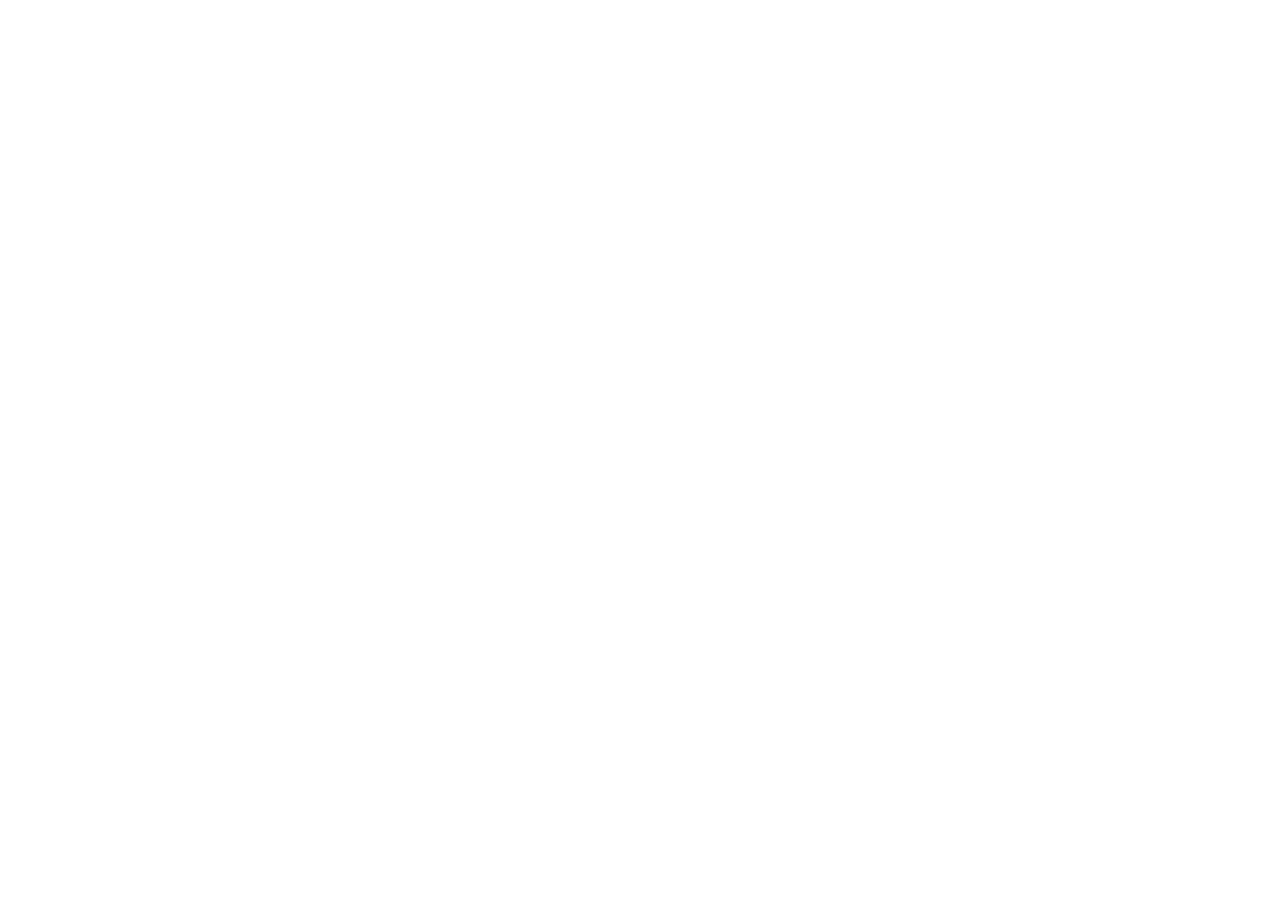
==== contact.html @ 07f29474 "Plantillas html" ====
<!DOCTYPE html>
<html lang="es">
<head>
    <meta charset="UTF-8">
    <title>Teach Logistics ®</title>
    <link rel="stylesheet" href="./bower/bootstrap/dist/css/bootstrap.min.css">
    <link rel="stylesheet" href="./bower/fontawesome/css/font-awesome.min.css">
    <link rel="stylesheet" href="./bower/OwlCarouselBower/owl-carousel/owl.carousel.css">
    <link rel="stylesheet" href="./bower/OwlCarouselBower/owl-carousel/owl.theme.css">
    <link rel="stylesheet" href="./bower/lightbox2/dist/css/lightbox.css">
    <link rel="stylesheet" href="./css/styles.css">
</head>
<body>
    <footer>

    </footer>
    <script type="text/javascript" src="./bower/jquery/dist/jquery.min.js"></script>
    <script type="text/javascript" src="./bower/bootstrap/dist/js/bootstrap.min.js"></script>
    <script type="text/javascript" src="./bower/OwlCarouselBower/owl-carousel/owl.carousel.min.js"></script>
    <script type="text/javascript" src="./bower/lightbox2/dist/js/lightbox.js"></script>
</body>
</html>
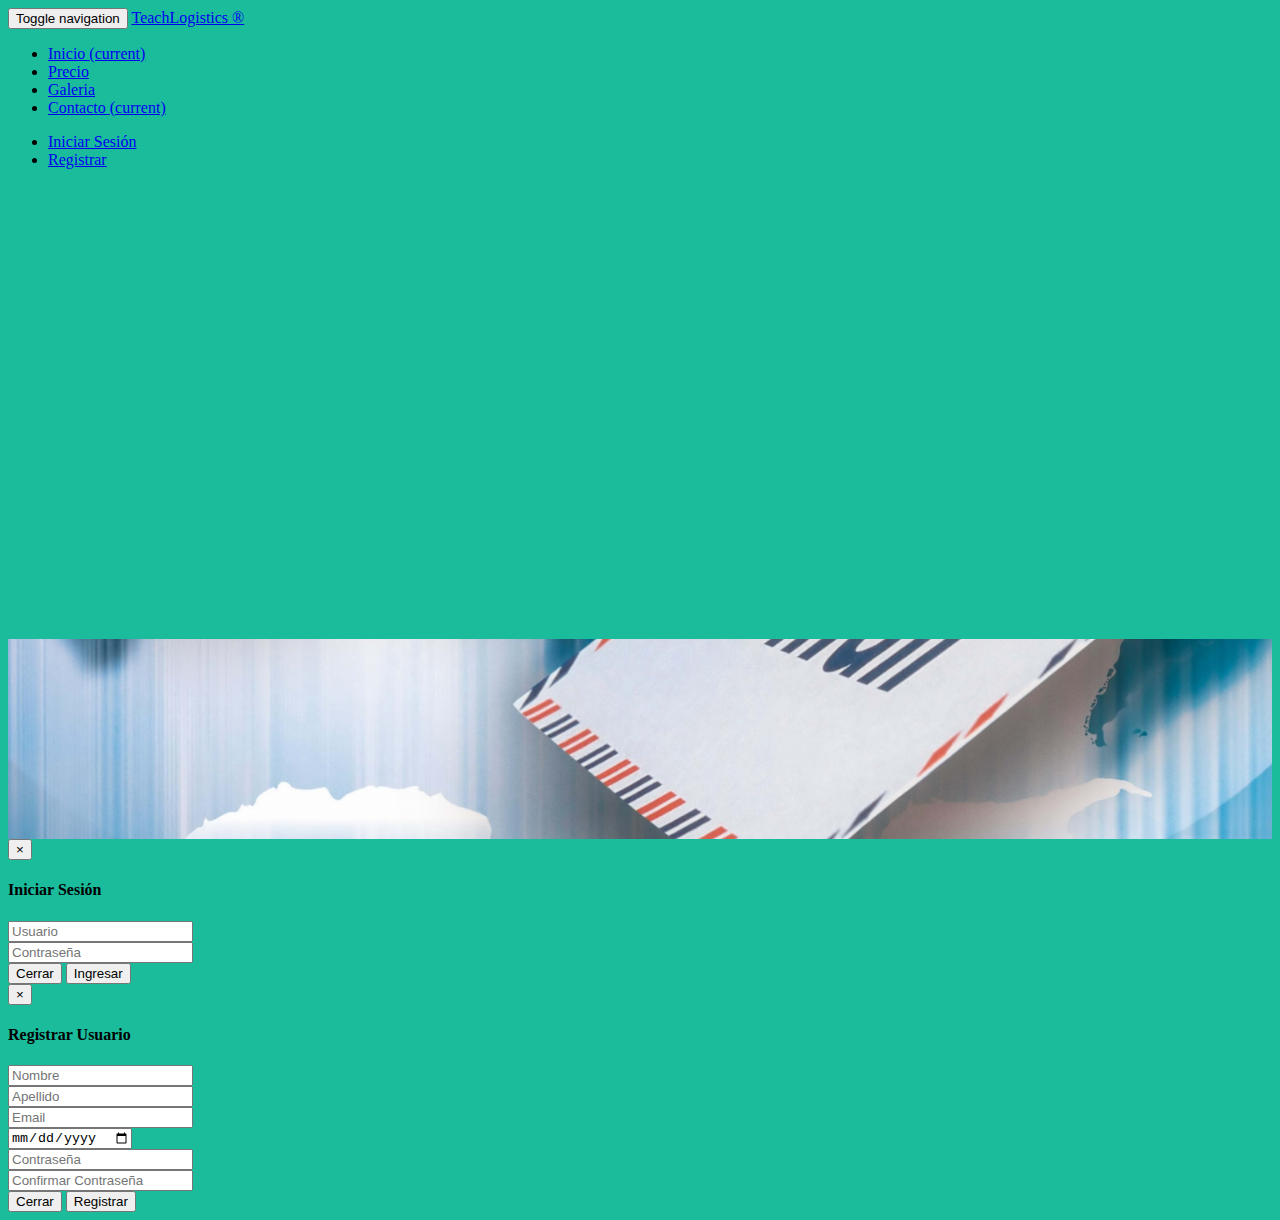
==== commit 5ae6d75a: "Desarrollo de index y contacto aún falta" ====
--- a/contact.html
+++ b/contact.html
@@ -1,8 +1,10 @@
 <!DOCTYPE html>
 <html lang="es">
+
 <head>
     <meta charset="UTF-8">
     <title>Teach Logistics ®</title>
+    <link rel="icon" href="favicon.ico" sizes="16x16">
     <link rel="stylesheet" href="./bower/bootstrap/dist/css/bootstrap.min.css">
     <link rel="stylesheet" href="./bower/fontawesome/css/font-awesome.min.css">
     <link rel="stylesheet" href="./bower/OwlCarouselBower/owl-carousel/owl.carousel.css">
@@ -10,13 +12,134 @@
     <link rel="stylesheet" href="./bower/lightbox2/dist/css/lightbox.css">
     <link rel="stylesheet" href="./css/styles.css">
 </head>
+
 <body>
-    <footer>
+    <header>
+        <nav class="navbar navbar-inverse">
+            <div class="container-fluid">
+                <!-- Brand and toggle get grouped for better mobile display -->
+                <div class="navbar-header">
+                    <button type="button" class="navbar-toggle collapsed" data-toggle="collapse" data-target="#bs-example-navbar-collapse-1" aria-expanded="false">
+                        <span class="sr-only">Toggle navigation</span>
+                        <span class="icon-bar"></span>
+                        <span class="icon-bar"></span>
+                        <span class="icon-bar"></span>
+                    </button>
+                    <a class="navbar-brand" href="index.html">TeachLogistics ®</a>
+                </div>
 
-    </footer>
+                <!-- Collect the nav links, forms, and other content for toggling -->
+                <div class="collapse navbar-collapse" id="bs-example-navbar-collapse-1">
+                    <ul class="nav navbar-nav">
+                        <li><a href="index.html">Inicio <span class="sr-only">(current)</span></a></li>
+                        <li><a href="prices.html">Precio</a></li>
+                        <li><a href="gallery.html">Galeria</a></li>
+                        <li class="active"><a href="contact.html">Contacto <span class="sr-only">(current)</span></a></li>
+                    </ul>
+                    <ul class="nav navbar-nav navbar-right">
+                        <li><a href="#" data-toggle="modal" data-target="#login"><i class="fa fa-user"></i> Iniciar Sesión</a></li>
+                        <li><a href="#" data-toggle="modal" data-target="#register"><i class="fa fa-user-plus"></i> Registrar</a></li>
+                    </ul>
+                </div>
+                <!-- /.navbar-collapse -->
+            </div>
+            <!-- /.container-fluid -->
+        </nav>
+    </header>
+
+    <section class="container-fluid">
+        <iframe src="https://www.google.com/maps/embed?pb=!1m18!1m12!1m3!1d3923.4619819429095!2d-66.97580000000002!3d10.464200000000002!2m3!1f0!2f0!3f0!3m2!1i1024!2i768!4f13.1!3m3!1m2!1s0x8c2a5ff4fca985bf%3A0x43cb2d8100a63708!2sAndr%C3%A9s+Bello+Catholic+University!5e0!3m2!1sen!2sve!4v1444015586093" width="100%" height="450" frameborder="0" style="border:0" allowfullscreen></iframe>
+    </section>
+    <!-- MODALS -->
+
+    <section class="parallax"></section>
+
+    <section class="container">
+        <article class="row">
+            <div class="col-md-6">
+
+            </div>
+            <div class="col-md-6">
+
+            </div>
+        </article>
+    </section>
+
+    <!-- Modal -->
+    <div class="modal fade" id="login" tabindex="-1" role="dialog" aria-labelledby="myModalLabel">
+        <div class="modal-dialog" role="document">
+            <div class="modal-content">
+                <div class="modal-header">
+                    <button type="button" class="close" data-dismiss="modal" aria-label="Close">
+                        <span aria-hidden="true">&times;</span>
+                    </button>
+                    <h4 class="modal-title" id="myModalLabel">Iniciar Sesión</h4>
+                </div>
+                <form action="" class="">
+                    <div class="modal-body">
+                        <div class="row">
+                            <article class="col-md-6 col-md-offset-3">
+                                    <div class="form-group">
+                                        <div class="input-group">
+                                            <div class="input-group-addon"><i class="fa fa-user"></i></div>
+                                            <input class="form-control" type="text" placeholder="Usuario" required>
+                                        </div>
+                                    </div>
+                                    <div class="form-group">
+                                        <div class="input-group">
+                                            <div class="input-group-addon"><i class="fa fa-key"></i></div>
+                                            <input type="password" class="form-control" placeholder="Contraseña" required>
+                                        </div>
+                                    </div>
+                            </article>
+                        </div>
+                    </div>
+                    <div class="modal-footer">
+                        <button type="button" class="btn btn-default" data-dismiss="modal">Cerrar</button>
+                        <button type="submit" class="btn btn-primary">Ingresar</button>
+                    </div>
+                </form>
+            </div>
+        </div>
+    </div>
+
+    <!-- Modal -->
+    <div class="modal fade" id="register" tabindex="-1" role="dialog" aria-labelledby="myModalLabel">
+        <div class="modal-dialog" role="document">
+            <div class="modal-content">
+                <div class="modal-header">
+                    <button type="button" class="close" data-dismiss="modal" aria-label="Close">
+                        <span aria-hidden="true">&times;</span>
+                    </button>
+                    <h4 class="modal-title" id="myModalLabel2">Registrar Usuario</h4>
+                </div>
+                <form action="" class="">
+                    <div class="modal-body">
+                        <div class="row">
+                            <article class="col-md-6 col-md-offset-3">
+                                    <div class="form-group"><input type="text" placeholder="Nombre" required class="form-control"></div>
+                                    <div class="form-group"><input type="text" placeholder="Apellido" required class="form-control"></div>
+                                    <div class="form-group"><input type="email" placeholder="Email" required class="form-control"></div>
+                                    <div class="form-group"><input type="date" placeholder="Fecha de Nacimiento" required class="form-control"></div>
+                                    <div class="form-group"><input type="password" placeholder="Contraseña" required class="form-control"></div>
+                                    <div class="form-group"><input type="password" placeholder="Confirmar Contraseña" required class="form-control"></div>
+                            </article>
+                        </div>
+                    </div>
+                    <div class="modal-footer">
+                        <button type="button" class="btn btn-default" data-dismiss="modal">Cerrar</button>
+                        <button type="submit" class="btn btn-primary">Registrar</button>
+                    </div>
+                </form>
+            </div>
+        </div>
+    </div>
+    <!-- END MODALS -->
+
     <script type="text/javascript" src="./bower/jquery/dist/jquery.min.js"></script>
     <script type="text/javascript" src="./bower/bootstrap/dist/js/bootstrap.min.js"></script>
     <script type="text/javascript" src="./bower/OwlCarouselBower/owl-carousel/owl.carousel.min.js"></script>
     <script type="text/javascript" src="./bower/lightbox2/dist/js/lightbox.js"></script>
 </body>
+
 </html>
--- a/css/styles.css
+++ b/css/styles.css
@@ -0,0 +1,16 @@
+body {
+    background-color: #1abc9c;
+}
+
+.slider {
+    margin-top: -20px;
+}
+
+.parallax {
+  width: 100%;
+  height: 200px;
+  background-image: url(../img/parallax.jpg);
+  background-size: cover;
+  background-position: center;
+  background-attachment: fixed;
+}
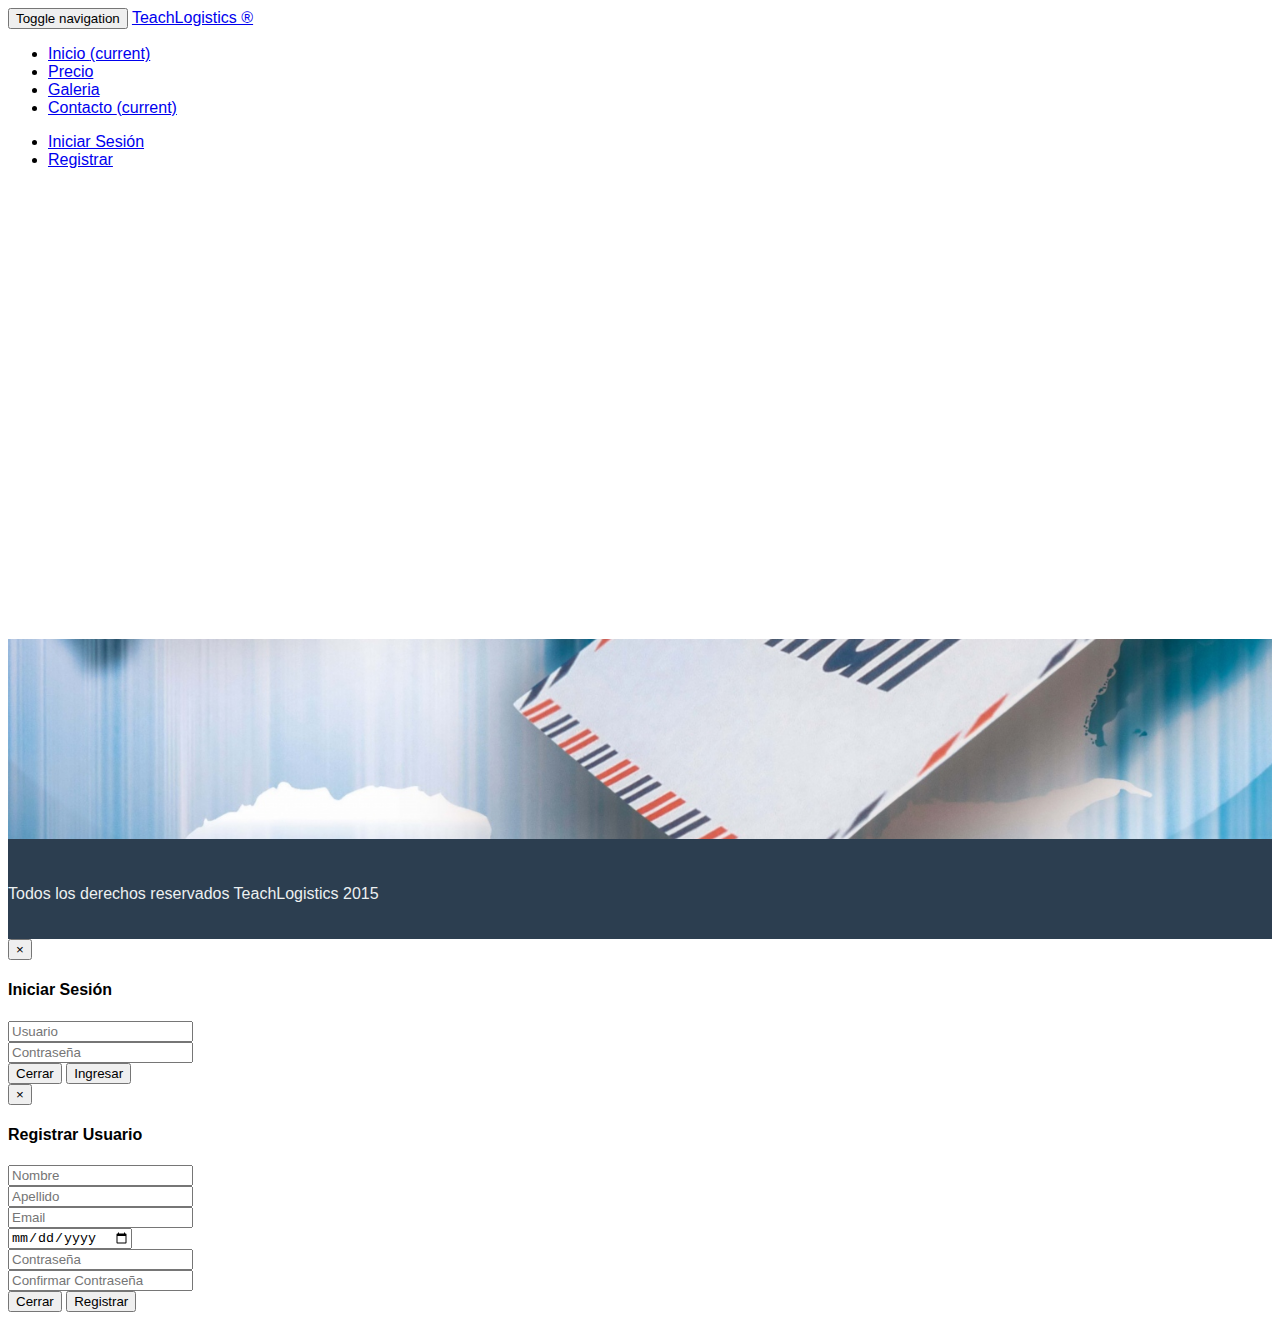
==== commit ca38f8fe: "Home Listo" ====
--- a/contact.html
+++ b/contact.html
@@ -64,6 +64,24 @@
             </div>
         </article>
     </section>
+
+    <footer class="container-fluid">
+        <div class="row">
+            <article class="container">
+                <div class="col-md-6">
+                    <p class="">Todos los derechos reservados TeachLogistics 2015</p>
+                </div>
+                <div class="col-md-6">
+                    <div class="social-panel">
+                        <a href="https://www.facebook.com/"><i id="social-fb" class="fa fa-facebook-square fa-3x social"></i></a>
+                        <a href="https://twitter.com/"><i id="social-tw" class="fa fa-twitter-square fa-3x social"></i></a>
+                        <a href="https://plus.google.com/"><i id="social-gp" class="fa fa-google-plus-square fa-3x social"></i></a>
+                        <a href="mailto:jon.gon1@gmail.com"><i id="social-em" class="fa fa-envelope-square fa-3x social"></i></a>
+                    </div>
+                </div>
+            </article>
+        </div>
+    </footer>
 
     <!-- Modal -->
     <div class="modal fade" id="login" tabindex="-1" role="dialog" aria-labelledby="myModalLabel">
--- a/css/styles.css
+++ b/css/styles.css
@@ -1,9 +1,24 @@
 body {
-    background-color: #1abc9c;
+    font-family: 'Roboto', sans-serif;
 }
 
 .slider {
     margin-top: -20px;
+}
+
+.parallax-home {
+  width: 100%;
+  height: 200px;
+  background-image: url(../img/parallax-home.jpg);
+  background-size: cover;
+  background-position: center;
+  background-attachment: fixed;
+}
+
+.parallax-home p {
+    padding-top: 40px;
+    color: #ecf0f1;
+    font-size: 25px;
 }
 
 .parallax {
@@ -14,3 +29,46 @@
   background-position: center;
   background-attachment: fixed;
 }
+
+footer {
+    background-color: #2c3e50;
+    min-height: 100px;
+    color: #ecf0f1;
+}
+
+footer .social-panel{
+    float: right;
+}
+
+footer article {
+    padding-top: 30px;
+}
+
+.social:hover {
+    -webkit-transform: scale(1.1);
+    -moz-transform: scale(1.1);
+    -o-transform: scale(1.1);
+ }
+
+ .social {
+    color: white;
+    -webkit-transform: scale(0.8);
+    -moz-transform: scale(0.8);
+    -o-transform: scale(0.8);
+    -webkit-transition-duration: 0.5s;
+    -moz-transition-duration: 0.5s;
+    -o-transition-duration: 0.5s;
+ }
+
+ #social-fb:hover {
+     color: #3B5998;
+ }
+ #social-tw:hover {
+     color: #4099FF;
+ }
+ #social-gp:hover {
+     color: #d34836;
+ }
+ #social-em:hover {
+     color: #f39c12;
+ }
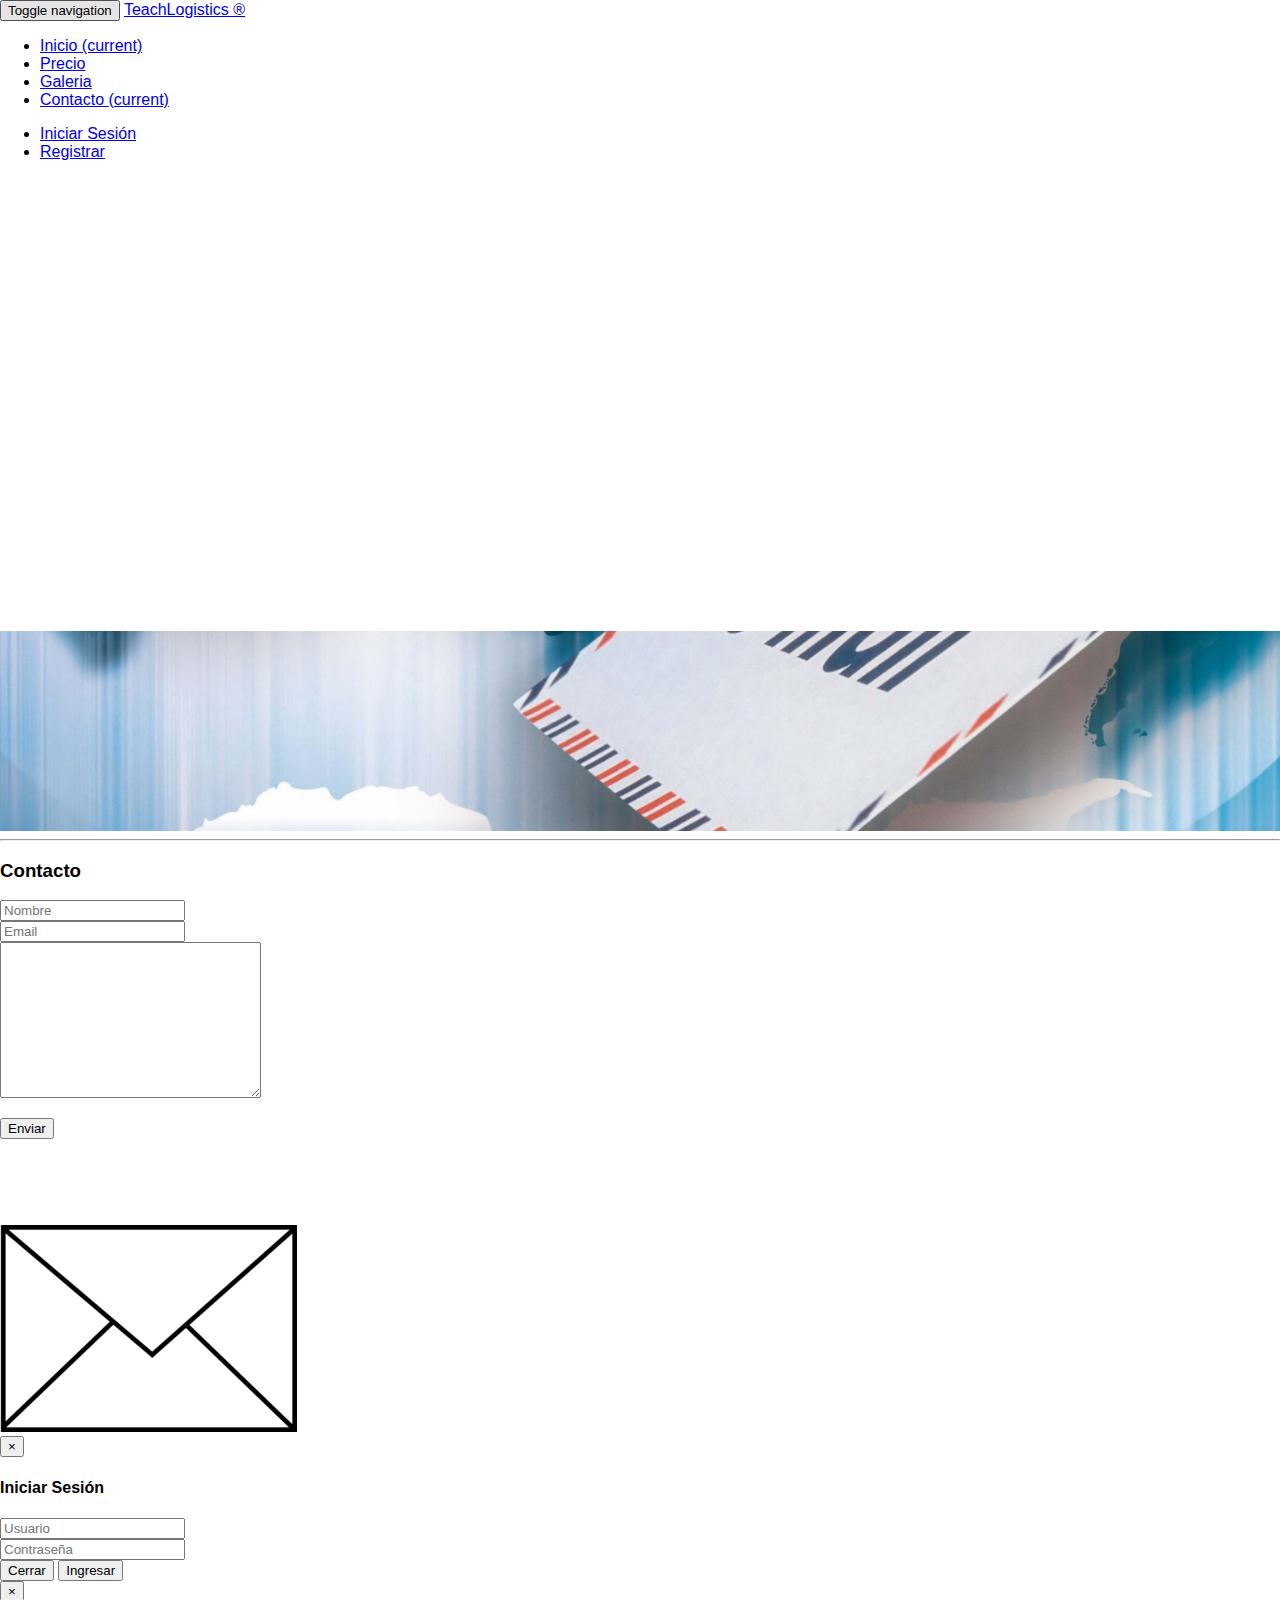
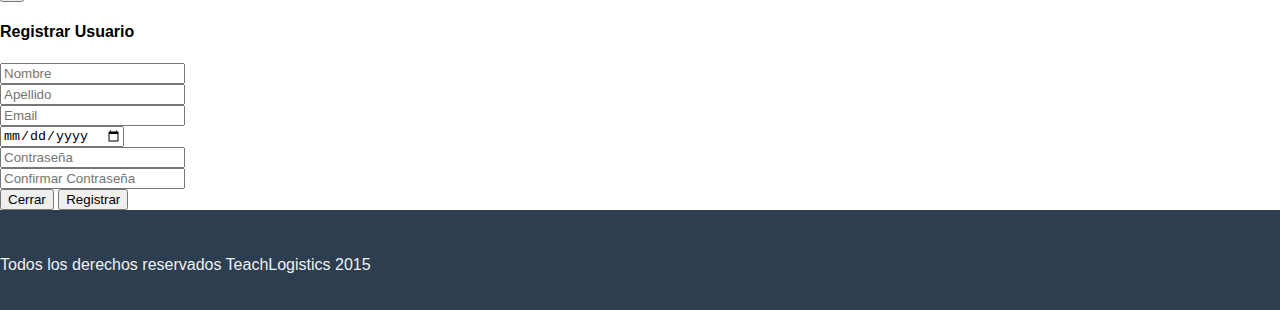
==== commit d429185a: "Precios y Sección de contacto" ====
--- a/contact.html
+++ b/contact.html
@@ -54,13 +54,33 @@
 
     <section class="parallax"></section>
 
+    <hr>
+
     <section class="container">
         <article class="row">
-            <div class="col-md-6">
-
+            <div class="col-md-8">
+                <div class="panel panel-default">
+                  <div class="panel-heading">
+                    <h3 class="panel-title">Contacto</h3>
+                  </div>
+                  <div class="panel-body">
+                    <form action="" class="">
+                        <div class="form-group">
+                            <input type="text" class="form-control" placeholder="Nombre" required="">
+                        </div>
+                        <div class="form-group">
+                            <input type="email" class="form-control" placeholder="Email" required="">
+                        </div>
+                        <div class="form-group">
+                            <textarea name="" id="" cols="30" rows="10" class="form-control"></textarea>
+                        </div>
+                        <p class="text-right"><button type="submit" class="btn btn-success">Enviar</button></p>
+                    </form>
+                  </div>
+                </div>
             </div>
-            <div class="col-md-6">
-
+            <div class="col-md-4 envelope">
+                <img src="./img/envelope.png" alt="" class="img-responsive">
             </div>
         </article>
     </section>
--- a/css/styles.css
+++ b/css/styles.css
@@ -1,5 +1,11 @@
+html {
+    position: relative;
+    min-height: 100%;
+}
+
 body {
     font-family: 'Roboto', sans-serif;
+    margin: 0 0 100px;
 }
 
 .slider {
@@ -31,8 +37,12 @@
 }
 
 footer {
+    position: absolute;
+    left: 0;
+    bottom: 0;
+    height: 100px;
+    width: 100%;
     background-color: #2c3e50;
-    min-height: 100px;
     color: #ecf0f1;
 }
 
@@ -58,7 +68,7 @@
     -webkit-transition-duration: 0.5s;
     -moz-transition-duration: 0.5s;
     -o-transition-duration: 0.5s;
- }
+}
 
  #social-fb:hover {
      color: #3B5998;
@@ -72,3 +82,7 @@
  #social-em:hover {
      color: #f39c12;
  }
+
+.envelope {
+    padding-top: 70px;
+}
